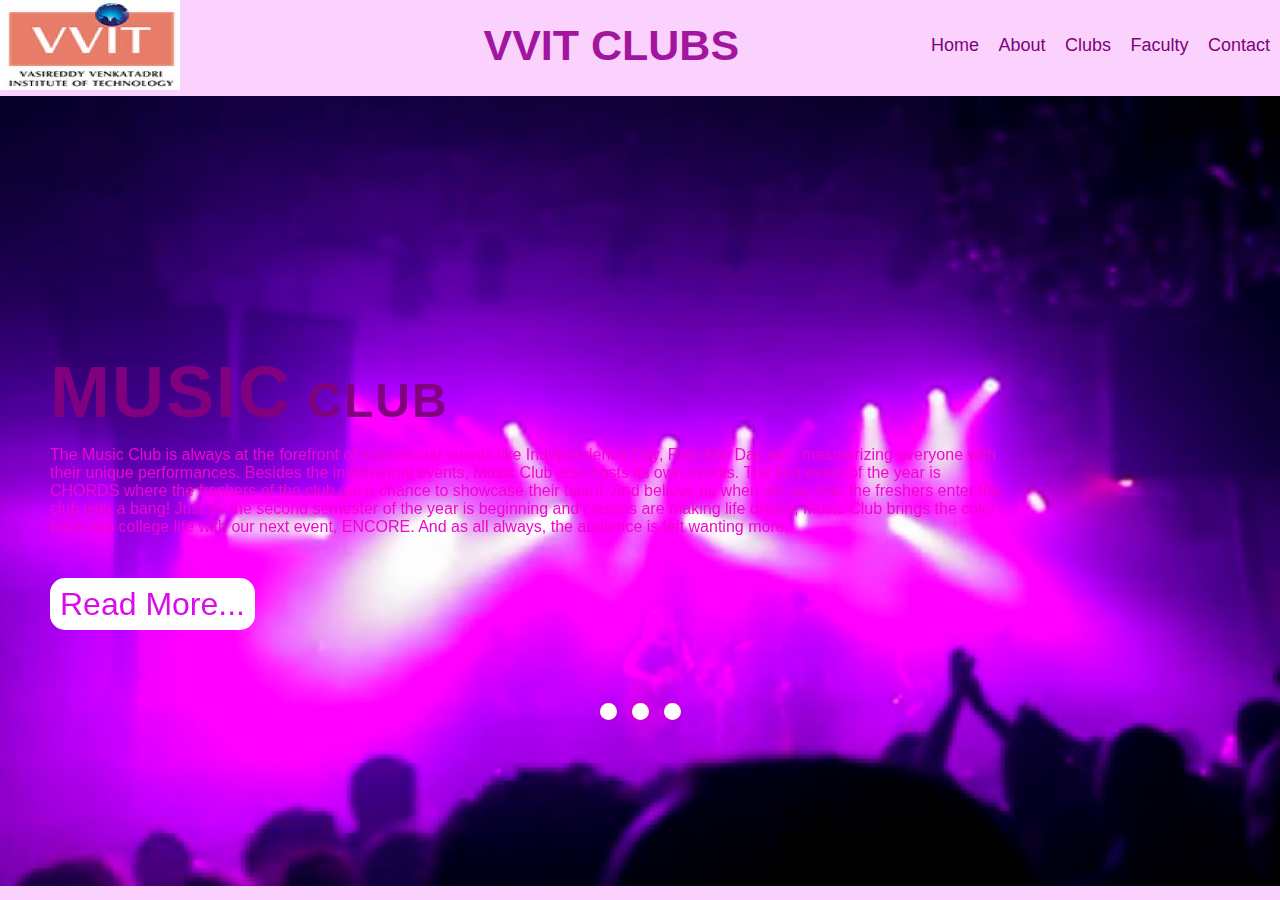
==== index.html @ 1c4bec44 "Functionality added" ====
<!DOCTYPE html>
<html lang="en">

<head>

    <meta charset="UTF-8">
    <meta http-equiv="X-UA-Compatible" content="IE=edge">
    <meta name="viewport" content="width=device-width, initial-scale=1.0">
    <title>VVIT Clubs</title>
    <link rel="stylesheet" href="style.css">

</head>

<body>
    <script src="./script.js"></script>
    <header>
        <img src="./Images/logo.jpeg"/>
        <a href="#" class="clubs">VVIT Clubs</a>
        <div class="menu"></div>
        <div class="nav">
            <div class="nav-items">
                <a href="#">Home</a>
                <a href="#">About</a>
                <a href="#">Clubs</a>
                <a href="#">Faculty</a>
                <a href="#">Contact</a>
            </div>
        </div>
   </header>

   <section class="home">
      <video class="musicvideo" src="./mp4/Music.mp4" autoplay muted loop></video>
      <video class="cookingvideo" src="./mp4/Cooking.mp4" autoplay muted loop></video>
      <video class="dancevideo" src="./mp4/Dance2.mp4" autoplay  muted loop></video>
      
      
      <div class="theme">
        <h1><span>Music</span> Club</h1>
        <p>The Music Club is always at the forefront of institutional events like Independence Day, Republic Day etc., mesmerizing everyone with their unique performances. Besides the institutional events, Music Club also hosts its own events. The first event of the year is CHORDS where the freshers of the club get a chance to showcase their talent. And believe us when we say that the freshers enter the club with a bang! Just as the second semester of the year is beginning and classes are making life dreary, Music Club brings the color back into college life with our next event, ENCORE. And as all always, the audience is left wanting more.</p>
        <a href="#">Read More...</a>
      </div>
      <div class="slidernav">
        <div class="slider"></div>
        <div class="slider"></div>
        <div class="slider"></div>
      </div>

   </section>

</body>
</html>
---- style.css ----
*{
    margin:0;
    padding:0;
    font-family:'Segoe UI', Tahoma, Geneva, Verdana, sans-serif;
    box-sizing: border-box;    
}

header{
    padding-right: 10px;
    position: absolute;
    top:0;
    left:0;
    width: 100%;
    display:flex;
    justify-content: space-between;
    align-items: center;   
    transition: 0.2s ease;
    
}

body{
    background-color:#FAD2FD;
}

img{
    
    height: 90px;
    width: 180px;
}

header .clubs{
    color: #A2159F;
    font-size:43px;
    font-weight:900;
    text-decoration: none;
    text-transform: uppercase;
    align-content: center;
    margin-left: 215px;
}

header .nav{
    position: relative;
}

header .nav .nav-items a{
    position: relative;
    color: #7C037A;
    font-size:large;
    font-weight:500;
    text-decoration: none;
    transition: 0.1s ease;
    margin-left: 15px;
}

header .nav .nav-items a:before{
    content: '';
    position: absolute;
    background: #000;
    bottom:0;
    left:0;
    width:0;
    height:1px;
    transition: 0.1s ease;
    
}

header .nav .nav-items a:hover:before{
    width: 100%;
    
}

section{
    padding: 110px 0px 1px 0px;
}

.home {
    position: relative;
    width:100%;
    min-height: 97vh;
    display: flex;
    justify-content: center;
    flex-direction: column;
    
}

.home video{
    object-fit: cover;
    position:absolute;
    z-index:000;
    width:100%;
    height:90.5%;
}

.home .theme{
    z-index: 888;
    width: 75%;
    margin-top: 40px;
    margin-left:50px;
}

.home .theme h1{
    text-decoration: none;
    text-transform: uppercase;
    font-size: 3em;
    font-weight: 900;
    color:purple;
    letter-spacing:2px;
    margin-bottom: 20px;
    line-height: 50px;
}

.home .theme h1 span{
    font-size: 1.5em;
    font-weight: 900;
}

.home .theme p{
    margin-bottom: 50px;
    color:rgb(239, 6, 208);
    font-weight: 500;
}

.home .theme a{
    background: #fff;
    color: rgb(219, 11, 234);
    padding: 8px 10px;
    font-size:2em;
    font-weight: 500;
    text-decoration: none;
    text-align: center;
    border-radius: 15px;
}

.slidernav{
    z-index: 888;
    position: relative;
    display:flex;
    justify-content: center;
    align-items: center;
    margin-bottom: 15px;
    transform: translateY(80px);
}
.slidernav .slider{
    height: 17px;
    width:17px;
    cursor: pointer;
    background-color: #fff;
    border-radius: 100%;
    transition: 0.2s ease;
    box-shadow: 0 0 2px rgba(248, 4, 4, 0.5);
}
.slidernav .slider.active{
   background: #000;
}

.slidernav .slider:not(:last-child){
        margin-right:15px;
}
.slidernav .slider:hover{
    transform: scale(1.4);
}

@media (max-width:1020px) {
    header {
         padding: 0px 0px;
    }
    section {
        padding: 110px 0px 1px 0px;
    }
    header .clubs {
        margin-left: 10px;
    }
    header .nav {
        position:relative;
        width:100%;
        height:90vh;
        top:0;
        left:0;
        display:none;
        justify-content: center;
        align-items: center;
        background:rgba(1,1,1,0.5);
    }
    header .nav .nav-items{
        max-width: 500px;
        width:500px;
        margin: 20px;
        padding: 35px;
        background:#fff;
        display: flex;
        flex-direction: column;
        align-items: center;
        border-radius: 10px;
   }
    header .nav .nav-items a {
        position: relative;
        color: #000;
        font-size: large;
        font-weight: 500;
        text-decoration: none;
        transition: 0.1s ease;
        margin: 15px;
    }

    .menu{
        background:url(./Images/menulogo.jpeg)no-repeat;
        background-size: 30px;
        width:35px;
        height: 35px;
        background-position: center;
        cursor: pointer;
        transition: 0.1s ease;
    }
    .menu.active{
        z-index: 999;
        background: url(./Images/close.jpeg)no-repeat;
        background-size: 35px;
        background-position: center;
        transition: 0.1s ease;
    }
}
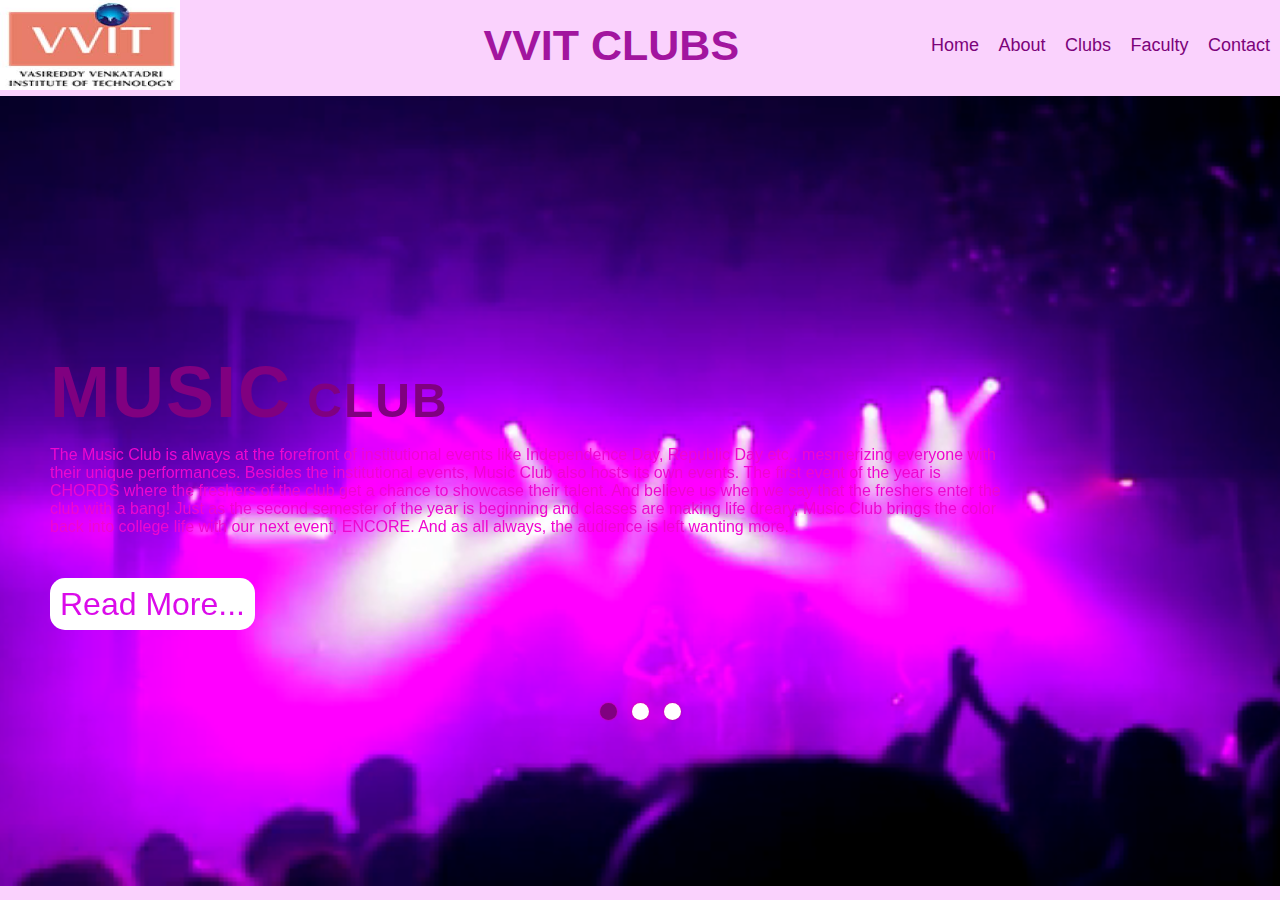
==== commit 6542dd04: "Slider added" ====
--- a/index.html
+++ b/index.html
@@ -16,8 +16,8 @@
     <header>
         <img src="./Images/logo.jpeg"/>
         <a href="#" class="clubs">VVIT Clubs</a>
-        <div class="menu"></div>
-        <div class="nav">
+        <div class="menu "></div>
+        <div class="nav active">
             <div class="nav-items">
                 <a href="#">Home</a>
                 <a href="#">About</a>
@@ -29,22 +29,39 @@
    </header>
 
    <section class="home">
-      <video class="musicvideo" src="./mp4/Music.mp4" autoplay muted loop></video>
-      <video class="cookingvideo" src="./mp4/Cooking.mp4" autoplay muted loop></video>
-      <video class="dancevideo" src="./mp4/Dance2.mp4" autoplay  muted loop></video>
-      
-      
-      <div class="theme">
+      <video class="slidevideo active" src="./mp4/Music.mp4" autoplay muted loop></video>
+      <video class="slidevideo" src="./mp4/Dance2.mp4" autoplay  muted loop></video> 
+      <video class="slidevideo" src="./mp4/Cook1.mp4" autoplay muted loop></video>  
+
+      <div class="theme active">
         <h1><span>Music</span> Club</h1>
         <p>The Music Club is always at the forefront of institutional events like Independence Day, Republic Day etc., mesmerizing everyone with their unique performances. Besides the institutional events, Music Club also hosts its own events. The first event of the year is CHORDS where the freshers of the club get a chance to showcase their talent. And believe us when we say that the freshers enter the club with a bang! Just as the second semester of the year is beginning and classes are making life dreary, Music Club brings the color back into college life with our next event, ENCORE. And as all always, the audience is left wanting more.</p>
         <a href="#">Read More...</a>
       </div>
+
+      <div class="theme">
+        <h1><span>Dance</span> Club</h1>
+        <p>This dance club is to boost up the morale of students and to highlight the talent of dance and creativity. It provides opportunities to dance lovers to prove their talent and it is a good platform for them to have their artistic exploration. This club plays an important role in maintaining the positive environment in the university. By this Club, students get opportunities to represent DAV UNIVERSITY in various reputed organizations.</p>
+        <a href="#">Read More...</a>
+      </div>
+
+      <div class="theme">
+        <h1><span>Culinary</span> Club</h1>
+        <p>The Club provides typical environment for students to learn cooking skills in Current  trends on food and to improve creative  skills to the students.
+
+          The students are encouraged to participate and lead the club in cooking activities.
+
+          The club provide training in food & beverage production and managing beverage operation.
+
+          The purpose of our Culinary Club is to help and spread knowledge about food through teaching and help to exploring the different aspects of the Culinary Arts through the following sub Clubs.</p>
+        <a href="#">Read More...</a>
+      </div>
+
       <div class="slidernav">
-        <div class="slider"></div>
+        <div class="slider active"></div>
         <div class="slider"></div>
         <div class="slider"></div>
       </div>
-
    </section>
 
 </body>
--- a/style.css
+++ b/style.css
@@ -96,8 +96,12 @@
     width: 75%;
     margin-top: 40px;
     margin-left:50px;
-}
-
+    display: none;
+}
+
+.home .theme.active{
+     display: block;
+}
 .home .theme h1{
     text-decoration: none;
     text-transform: uppercase;
@@ -150,7 +154,7 @@
     box-shadow: 0 0 2px rgba(248, 4, 4, 0.5);
 }
 .slidernav .slider.active{
-   background: #000;
+   background: purple;
 }
 
 .slidernav .slider:not(:last-child){
@@ -158,6 +162,16 @@
 }
 .slidernav .slider:hover{
     transform: scale(1.4);
+}
+.slidevideo{
+    width:100%;
+    position: absolute;
+    clip-path: circle(0% at 0 50%);
+}
+.slidevideo.active{
+    clip-path: circle(150% at 0 53%);
+    transition: 0.2s ease;
+    transition-property: clip-path;
 }
 
 @media (max-width:1020px) {
@@ -170,11 +184,11 @@
     header .clubs {
         margin-left: 10px;
     }
-    header .nav {
-        position:relative;
+    header .nav{
+        position:absolute;
         width:100%;
         height:90vh;
-        top:0;
+        top: 0;
         left:0;
         display:none;
         justify-content: center;
@@ -206,7 +220,7 @@
         background:url(./Images/menulogo.jpeg)no-repeat;
         background-size: 30px;
         width:35px;
-        height: 35px;
+        height:35px;
         background-position: center;
         cursor: pointer;
         transition: 0.1s ease;
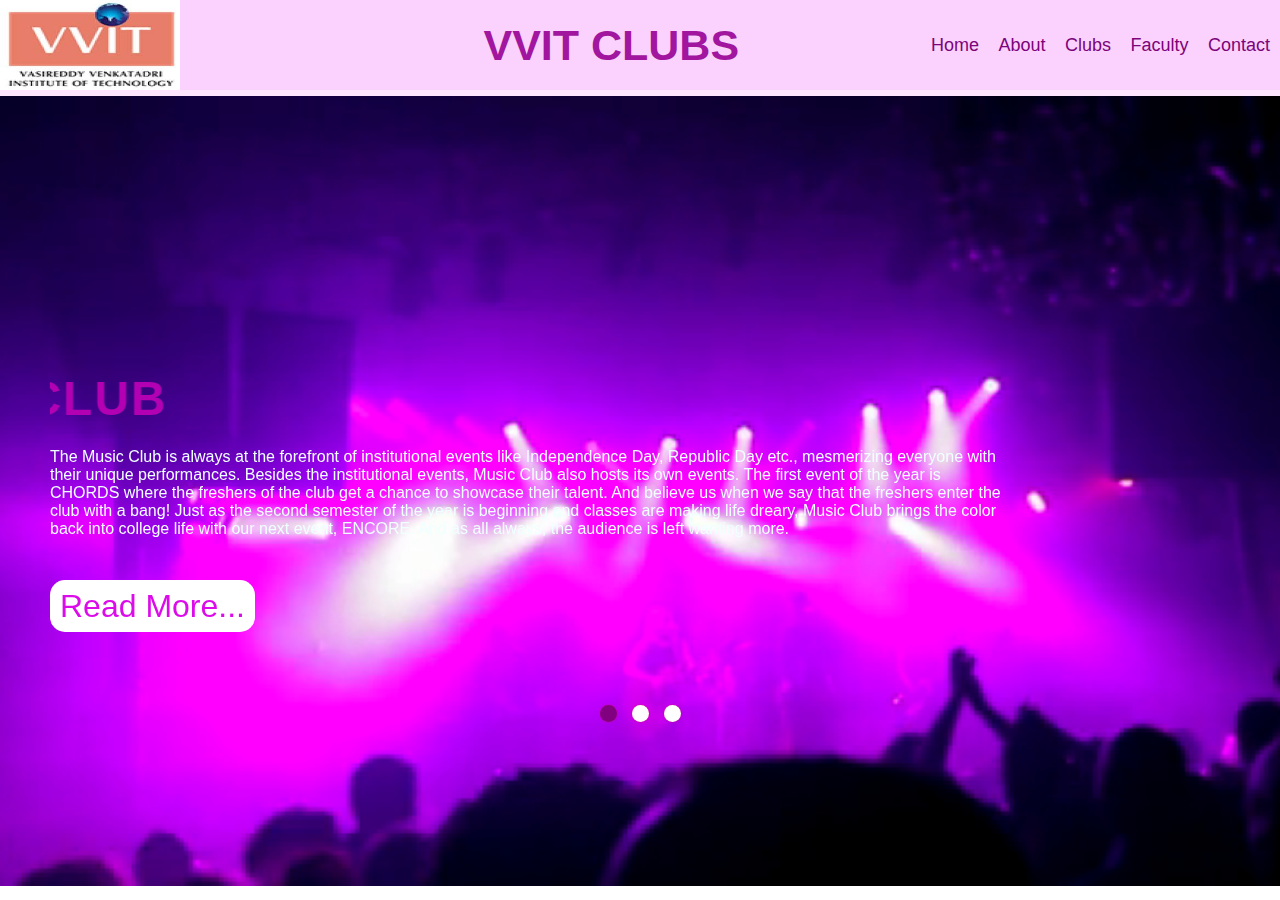
==== commit 89683553: "Marquee commit" ====
--- a/index.html
+++ b/index.html
@@ -8,15 +8,14 @@
     <meta name="viewport" content="width=device-width, initial-scale=1.0">
     <title>VVIT Clubs</title>
     <link rel="stylesheet" href="style.css">
-
 </head>
 
 <body>
-    <script src="./script.js"></script>
+    
     <header>
         <img src="./Images/logo.jpeg"/>
         <a href="#" class="clubs">VVIT Clubs</a>
-        <div class="menu "></div>
+        <div class="menu"></div>
         <div class="nav active">
             <div class="nav-items">
                 <a href="#">Home</a>
@@ -34,19 +33,19 @@
       <video class="slidevideo" src="./mp4/Cook1.mp4" autoplay muted loop></video>  
 
       <div class="theme active">
-        <h1><span>Music</span> Club</h1>
+        <marquee direction="right" width="93%" behavior="scroll" scrollamount="15"><h1><span>Music</span> Club</h1></marquee>
         <p>The Music Club is always at the forefront of institutional events like Independence Day, Republic Day etc., mesmerizing everyone with their unique performances. Besides the institutional events, Music Club also hosts its own events. The first event of the year is CHORDS where the freshers of the club get a chance to showcase their talent. And believe us when we say that the freshers enter the club with a bang! Just as the second semester of the year is beginning and classes are making life dreary, Music Club brings the color back into college life with our next event, ENCORE. And as all always, the audience is left wanting more.</p>
         <a href="#">Read More...</a>
       </div>
 
       <div class="theme">
-        <h1><span>Dance</span> Club</h1>
+        <marquee direction="right" width="93%" behavior="scroll" scrollamount="15"><h1><span>Dance</span> Club</h1></marquee>
         <p>This dance club is to boost up the morale of students and to highlight the talent of dance and creativity. It provides opportunities to dance lovers to prove their talent and it is a good platform for them to have their artistic exploration. This club plays an important role in maintaining the positive environment in the university. By this Club, students get opportunities to represent DAV UNIVERSITY in various reputed organizations.</p>
         <a href="#">Read More...</a>
       </div>
 
       <div class="theme">
-        <h1><span>Culinary</span> Club</h1>
+        <marquee direction="right" width="93%" behavior="scroll" scrollamount="15"><h1><span>Culinary</span> Club</h1></marquee>
         <p>The Club provides typical environment for students to learn cooking skills in Current  trends on food and to improve creative  skills to the students.
 
           The students are encouraged to participate and lead the club in cooking activities.
@@ -64,5 +63,7 @@
       </div>
    </section>
 
+   <script src="./script.js" type="text/javascript"></script>
+
 </body>
 </html>--- a/style.css
+++ b/style.css
@@ -10,18 +10,18 @@
     position: absolute;
     top:0;
     left:0;
+    background-color:#FAD2FD;
     width: 100%;
     display:flex;
     justify-content: space-between;
     align-items: center;   
     transition: 0.2s ease;
-    
-}
-
-body{
-    background-color:#FAD2FD;
-}
-
+    z-index: 999;
+}
+
+section{
+    background-color: #ffe6ff;
+}
 img{
     
     height: 90px;
@@ -60,19 +60,15 @@
     left:0;
     width:0;
     height:1px;
-    transition: 0.1s ease;
-    
+    transition: 0.1s ease; 
 }
 
 header .nav .nav-items a:hover:before{
-    width: 100%;
-    
-}
-
+    width: 100%; 
+}
 section{
     padding: 110px 0px 1px 0px;
 }
-
 .home {
     position: relative;
     width:100%;
@@ -80,7 +76,6 @@
     display: flex;
     justify-content: center;
     flex-direction: column;
-    
 }
 
 .home video{
@@ -100,14 +95,14 @@
 }
 
 .home .theme.active{
-     display: block;
+    display: block;
 }
 .home .theme h1{
     text-decoration: none;
     text-transform: uppercase;
     font-size: 3em;
     font-weight: 900;
-    color:purple;
+    color:#b300b3;
     letter-spacing:2px;
     margin-bottom: 20px;
     line-height: 50px;
@@ -120,8 +115,8 @@
 
 .home .theme p{
     margin-bottom: 50px;
-    color:rgb(239, 6, 208);
-    font-weight: 500;
+    color:azure;
+    font-weight: 500;   
 }
 
 .home .theme a{
@@ -158,10 +153,10 @@
 }
 
 .slidernav .slider:not(:last-child){
-        margin-right:15px;
+    margin-right:15px;
 }
 .slidernav .slider:hover{
-    transform: scale(1.4);
+    transform:scale(1.4);
 }
 .slidevideo{
     width:100%;
@@ -170,7 +165,7 @@
 }
 .slidevideo.active{
     clip-path: circle(150% at 0 53%);
-    transition: 0.2s ease;
+    transition: 0.9s ease;
     transition-property: clip-path;
 }
 
@@ -185,12 +180,12 @@
         margin-left: 10px;
     }
     header .nav{
-        position:absolute;
+        position:fixed;
         width:100%;
         height:90vh;
         top: 0;
         left:0;
-        display:none;
+        display:flex;
         justify-content: center;
         align-items: center;
         background:rgba(1,1,1,0.5);
@@ -208,7 +203,7 @@
    }
     header .nav .nav-items a {
         position: relative;
-        color: #000;
+        color: purple;
         font-size: large;
         font-weight: 500;
         text-decoration: none;
@@ -218,18 +213,19 @@
 
     .menu{
         background:url(./Images/menulogo.jpeg)no-repeat;
-        background-size: 30px;
+        background-size: 33px;
         width:35px;
         height:35px;
         background-position: center;
         cursor: pointer;
-        transition: 0.1s ease;
+        transition: 0.3s ease;
+        z-index:999;
     }
     .menu.active{
-        z-index: 999;
+        z-index:999;
         background: url(./Images/close.jpeg)no-repeat;
         background-size: 35px;
         background-position: center;
-        transition: 0.1s ease;
-    }
-}+        transition: 0.3s ease;
+    }
+}
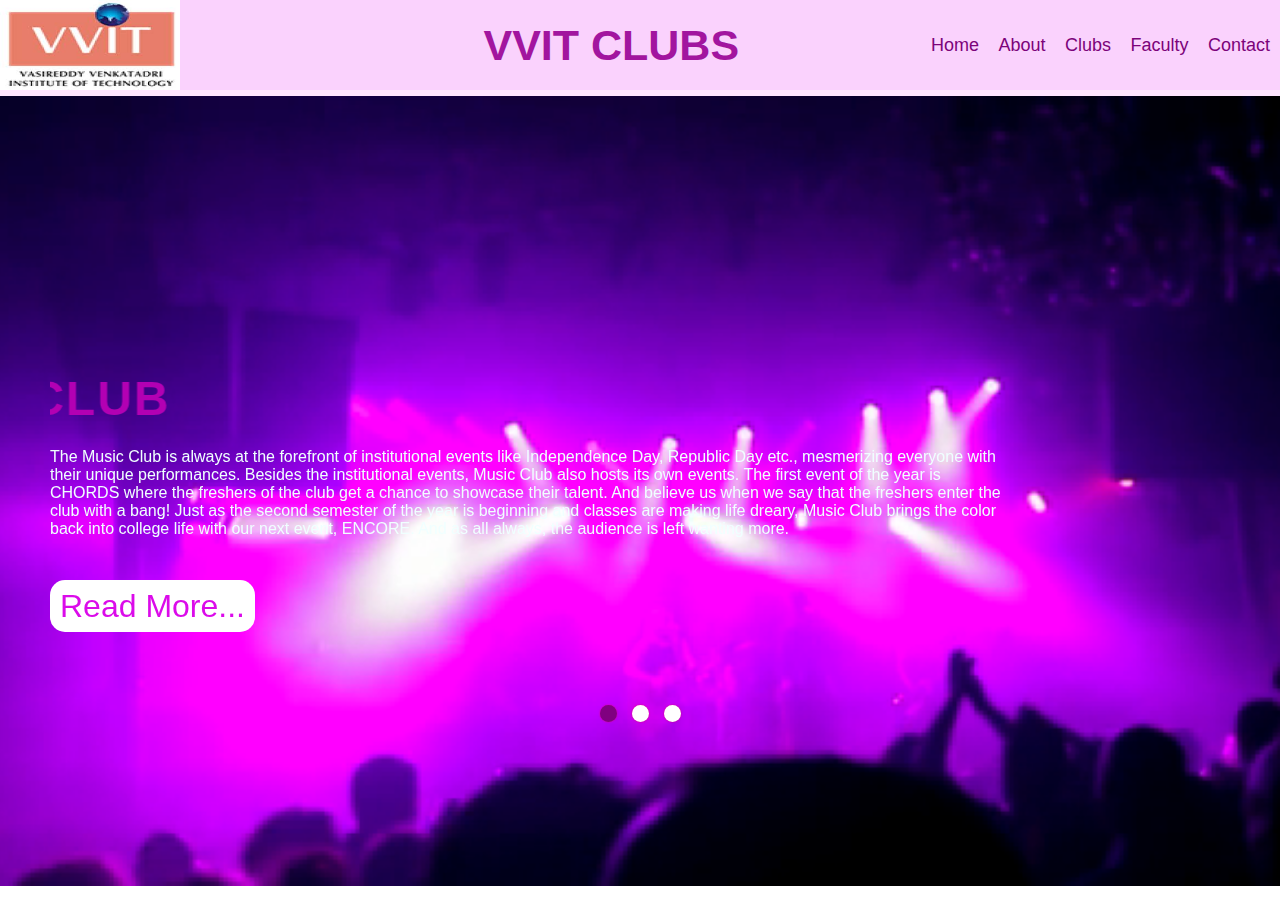
==== commit d722d2fa: "Music Started" ====
--- a/index.html
+++ b/index.html
@@ -19,10 +19,10 @@
         <div class="nav active">
             <div class="nav-items">
                 <a href="#">Home</a>
-                <a href="#">About</a>
-                <a href="#">Clubs</a>
-                <a href="#">Faculty</a>
-                <a href="#">Contact</a>
+                <a href="/about">About</a>
+                <a href="/clubs">Clubs</a>
+                <a href="/staff">Faculty</a>
+                <a href="/contact">Contact</a>
             </div>
         </div>
    </header>
@@ -35,7 +35,7 @@
       <div class="theme active">
         <marquee direction="right" width="93%" behavior="scroll" scrollamount="15"><h1><span>Music</span> Club</h1></marquee>
         <p>The Music Club is always at the forefront of institutional events like Independence Day, Republic Day etc., mesmerizing everyone with their unique performances. Besides the institutional events, Music Club also hosts its own events. The first event of the year is CHORDS where the freshers of the club get a chance to showcase their talent. And believe us when we say that the freshers enter the club with a bang! Just as the second semester of the year is beginning and classes are making life dreary, Music Club brings the color back into college life with our next event, ENCORE. And as all always, the audience is left wanting more.</p>
-        <a href="#">Read More...</a>
+        <a href="/Music.html">Read More...</a>
       </div>
 
       <div class="theme">
--- a/style.css
+++ b/style.css
@@ -42,6 +42,7 @@
     position: relative;
 }
 
+
 header .nav .nav-items a{
     position: relative;
     color: #7C037A;
@@ -190,9 +191,9 @@
         align-items: center;
         background:rgba(1,1,1,0.5);
     }
-    header .nav .nav-items{
+    header .nav.active .nav-items{
         max-width: 500px;
-        width:500px;
+        width:450px;
         margin: 20px;
         padding: 35px;
         background:#fff;
@@ -200,18 +201,22 @@
         flex-direction: column;
         align-items: center;
         border-radius: 10px;
+        /*box-shadow: 0 5px 25px rgb(1 1 1 / 20%);*/
    }
     header .nav .nav-items a {
-        position: relative;
+        /*position: relative;*/
         color: purple;
         font-size: large;
         font-weight: 500;
+        margin: 15px;
+        /*margin-left: 10px;
         text-decoration: none;
-        transition: 0.1s ease;
-        margin: 15px;
+        transition: 0.1s ease;*/
+        
     }
 
     .menu{
+        z-index:999;
         background:url(./Images/menulogo.jpeg)no-repeat;
         background-size: 33px;
         width:35px;
@@ -219,7 +224,7 @@
         background-position: center;
         cursor: pointer;
         transition: 0.3s ease;
-        z-index:999;
+        
     }
     .menu.active{
         z-index:999;
